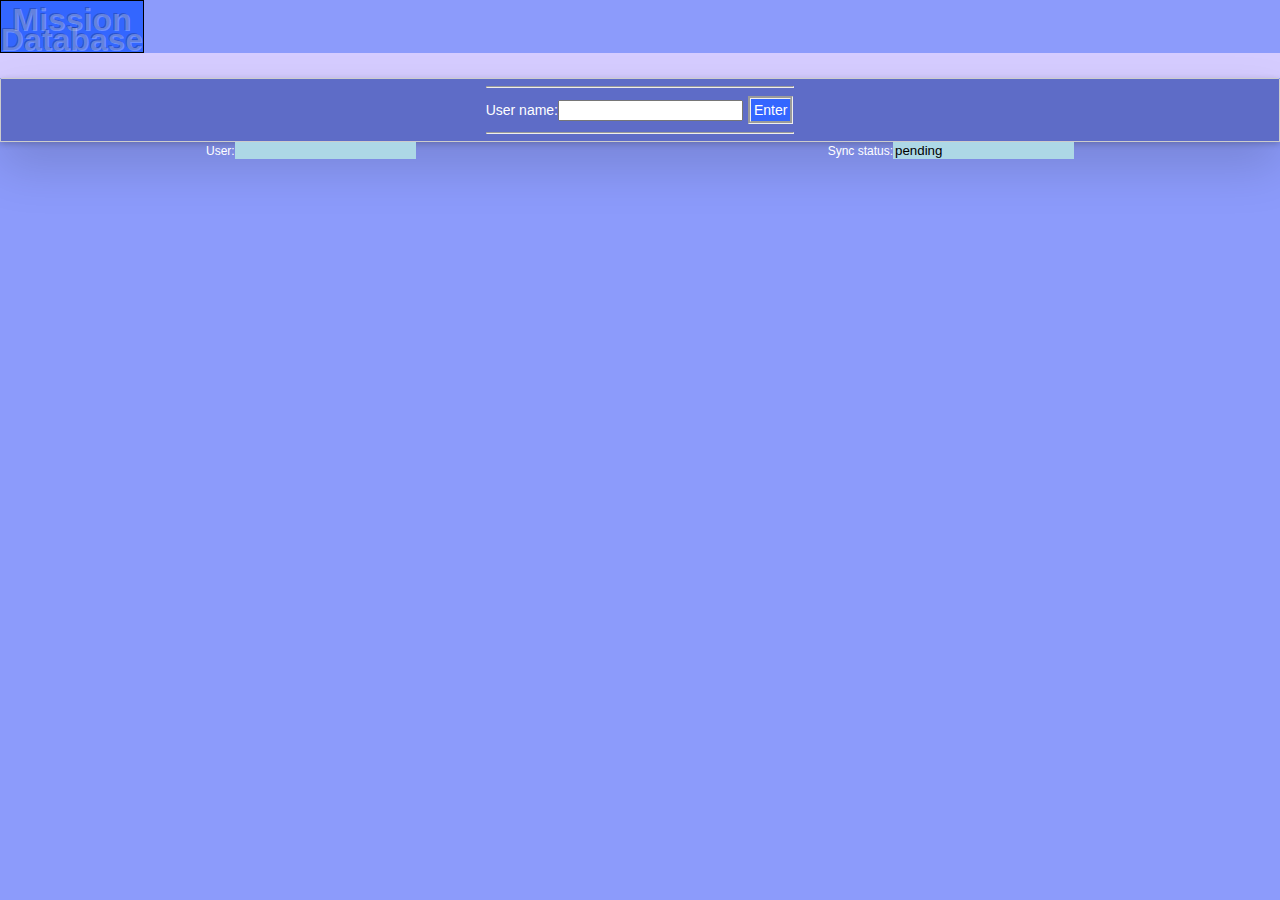
==== index.html @ 2a37e146 "Design docs and Uniqie Surgeon names and calclist all work now" ====
<!doctype html>
<html lang="en">
    <head>
        <meta charset="utf-8">
        <meta http-equiv="X-UA-Compatible" content="IE=edge,chrome=1">
        <meta name="viewport" content="width=device-width, initial-scale=1.0">
        <title>Medical Mission Database</title>
        <link rel="shortcut icon" type="image/png" href="images/missiondb64.png"/>
        <link rel="stylesheet" href="style/base.css">
        <link rel="manifest" href="manifest.json">
    </head>
    <body>
        <header class="work_screen">
            <div id="headerbox">
                <div id="headerboxlink"><a href="https://www.github.com/alfille/missiondb" target="_blank" title="Go to MissionDb program website"><h1>Mission<br>Database</h1></a></div>
                <div id="buttonheader">
                    <!-- top: UserName MainMenu -->
                    <div class="UserName MainMenu pageOverlay">
                    </div>
                    <!-- top: Download -->
                    <div class="Download pageOverlay">
                        <button type="button" class="divbutton" onclick="showPage( 'MainMenu' )">Main Menu</button>
                    </div>
                    <!-- top: SettingMenu -->
                    <div class="SettingMenu pageOverlay">
                        <button type="button" class="divbutton edit_note" onclick="objectPatientData.clickEdit()">Edit</button>
                        <button type="button" class="divbutton savedata" onclick="objectPatientData.savePatientData()">Save Changes</button>
                        <button type="button" class="divbutton return" onclick="showPage( 'PatientList' )">Cancel</button>
                    </div>
                    <!-- top: PatientList -->
                    <div class="PatientList pageOverlay">
                        <button type="button" class="divbutton" onclick="showPage( 'MainMenu' )">Main Menu</button>
                        <button type="button" class="divbutton" onclick="showPage( 'PatientNew' )">Add Patient</button>
                        <button type="button" class="divbutton" onclick="showPage( 'PatientPhoto' )" id="editreviewpatient">Review/Edit Patient</button>
                    </div>
                    <!-- top: OperationList -->
                    <div class="OperationList pageOverlay">
                        <button type="button" class="divbutton" onclick="showPage( 'OperationNew' )">Add Operation</button>
                        <button type="button" class="divbutton" onclick="showPage( 'OperationEdit' )" id="editreviewoperation">Review/Edit Operation</button>
                        <button type="button" class="divbutton return" onclick="showPage( 'PatientPhoto' )">Return</button>
                    </div>
                    <!-- top: PatientPhoto -->
                    <div class="PatientPhoto pageOverlay">
                        <button type="button" class="divbutton return" onclick="showPage( 'PatientList' )">Return</button>
                    </div>
                    <!-- top: PatientNew -->
                    <div class="PatientData PatientNew pageOverlay">
                        <button type="button" class="divbutton edit_note" onclick="objectPatientData.clickEdit()">Edit</button>
                        <button type="button" class="divbutton savedata" onclick="objectPatientData.savePatientData()">Add Patient</button>
                        <button type="button" class="divbutton discarddata return" onclick="showPage( 'PatientList' )">Cancel</button>
                    </div>
                    <!-- top: PatientDemographics PatientMedical -->
                    <div class="PatientData PatientDemographics PatientMedical pageOverlay">
                        <button type="button" class="divbutton edit_note" onclick="objectPatientData.clickEdit()">Edit</button>
                        <button type="button" class="divbutton savedata" onclick="objectPatientData.savePatientData()">Save Changes</button>
                        <button type="button" class="divbutton return" onclick="showPage( 'PatientPhoto' )">Cancel</button>
                    </div>
                    <!-- top: OperationEdit -->
                    <div class="PatientData OperationEdit pageOverlay">
                        <button type="button" class="divbutton edit_note" onclick="objectPatientData.clickEdit()">Edit</button>
                        <button type="button" class="divbutton savedata" onclick="objectPatientData.savePatientData()">Save Changes</button>
                        <button type="button" class="divbutton delete" onclick="deleteOperation()">Delete Operation</button>
                        <button type="button" class="divbutton return" onclick="showPage( 'OperationList' )">Cancel</button>
                    </div>
                    <!-- top: InvalidPatient -->
                    <div class="InvalidPatient pageOverlay">
                        <button type="button" class="divbutton return" onclick="showPage( 'PatientList' )">Return</button>
                    </div>
                    <!-- top: NoteList -->
                    <div class="NoteList pageOverlay">
                        <button class="create_note libutton divbutton" type="button" onclick="showPage( 'NoteNew' )">New Note</button>
                        <button class="createtheimage libutton divbutton" type="button" onclick="quickImage()" title="Quick picture">&#128247;</button>
                        <button class="returnfromnote libutton divbutton return" type="button" onclick="showPage( 'PatientPhoto' )">Return</button>
                    </div>
                </div>
            </div>
            <div id="titlebox">
            </div>
        </header>
        <div id="missiondbody" class="work_screen">
            <!-- body: UserName -->
            <div class="UserName pageOverlay">
                <div id="UserNameContent" >
                    <div>
                        <hr>
                        <label for="UserNameText">User name:</label><input type="text" required="true" id="UserNameText" title="Enter your User Name">
                        <button type="button" class="divbutton" onclick="UserNameInput()">Enter</button>
                        <hr>
                    </div>
                </div>
            </div>
            <!-- body: MainMenu -->
            <div class="MainMenu pageOverlay">
                <div id="MainMenuContent" >
                    <button type="button" class="divbutton" onclick="showPage( 'PatientList' )">Patient List</button>
                    <button type="button" class="divbutton" onclick="showPage( 'SettingMenu' )">Settings</button>
                    <button type="button" class="divbutton" onclick="showPage( 'Download' )">Download</button>
                    <button type="button" class="divbutton" onclick="createScheduleIndex()">DesignIndex</button>
                    <button type="button" class="divbutton" onclick="testScheduleIndex()">CreateIndex</button>
                </div>
            </div>
            <!-- body: Download -->
            <div class="Download pageOverlay">
                <div id="MainMenuContent" >
					<h3>Download Spreadsheet file</h3>
                    <button type="button" class="divbutton" onclick="downloadPatients()">Patient List</button>
                    <button type="button" class="divbutton" onclick="downloadAll()">All data</button>
                </div>
            </div>
            <!-- body: PatientList -->
            <div class="PatientList pageOverlay">
                <div id="PatientListContent" >
                    <table id="PatientList"></table>
                </div>
            </div>
            <!-- body: OperationList -->
            <div class="OperationList pageOverlay">
                <div id="OperationListContent" >
                    <table id="OperationsList"></table>
                </div>
            </div>
            <!-- body: PatientNew PatientDemographics PatientMedical OperationEdit SettingMenu -->
            <div class="PatientData PatientNew PatientDemographics PatientMedical OperationEdit SettingMenu pageOverlay">
                <div id="PatientDataContent" ></div>
            </div>
            <!-- body: PatientPhoto -->
            <div class="PatientPhoto pageOverlay">
                <div id="PatientPhotoContent" >
                    <img class="entryfield_image" onclick="ShowBigPicture(this)">
                    <div class="entryfield_text">
                        <button class="edit_note libutton" type="button" onClick="photoBar.startedit()">Edit</button>
                        Patient Photo
                    </div>
                </div>
                <div id="PatientPhotoButtons">
                    <div class="PatientProcButtons">
                        <button type="button" class="divbutton" onclick="showPage( 'PatientDemographics' )">Demographics</button>
                        <button type="button" class="divbutton" onclick="showPage( 'PatientMedical' )">Medical</button>
                    </div>
                    <div class="PatientProcButtons" id="ProcList">
                        <button type="button" class="divbutton" onclick="showPage( 'NoteList' )">Notes</button>
                        <button type="button" class="divbutton" onclick="showPage( 'OperationList' )">Operations</button>
                    </div>
                    <div class="PatientProcButtons">
                        <button type="button" class="divbutton" onclick="printCard()">Print Card</button>
                        <button type="button" class="divbutton delete" onclick="deletePatient()">Delete Patient</button>
                    </div>
                </div>
            </div>
            <!-- body: InvalidPatient -->
            <div class="InvalidPatient pageOverlay">
                <div id="InvalidPatientContent" >
                    <H2>Not a valid patient ID</H2>
                    <p>Possble causes include your data not yet synced, or changes since this patient was selected</p>
                </div>
            </div>
            <!-- body: NoteList -->
            <div class="NoteList pageOverlay">
                <div id="NoteListContent"></div>
            </div>
            <!-- body: NoteNew (quick note) -->
            <div class="NoteNew pageOverlay">
                <div id="NoteNewContent">
                    <img id="NoteNewImage" class="entryfield_image" onclick="ShowBigPicture(this)">
                    <label for="NoteNewText" id="NoteNewLabel"></label>
                    <div id="NoteNewText" class="editable"></div>
                </div>
            </div>
            <!-- body: NoteImage (quick photo) -->
            <div class="NoteImage pageOverlay">
                <input type="file" accept="image/*" id="imageInput" onchange="handleImage()" capture="environment">
                <input type="file" accept="image/*" id="imageQ" onchange="quickImage2()" capture="environment">
                <button type="button" class="divbutton" onclick="getImage()">&#128247; or &#119809;
                u&#818; Gallery</button>
                <button type="button" class="divbutton" onclick="showPage( 'NoteList' )">Cancel</button>
            </div>
            <!-- body: NoteImage2 (quick photo) -->
            <div class="NoteImage2 pageOverlay">
                <div id="NoteImage2Content" ></div>
                <img id="imageCheck" class="entryfield_image" onclick="ShowBigPicture(this)">
                <label for="annotation">Image notes (optional)</label>
                <div id="annotation" class="editable"></div>
                <button type="button" class="divbutton" onclick="saveImage()">Save</button>
                <button type="button" class="divbutton" onclick="showPage( 'NoteList' )">Cancel</button>
            </div>
            <!-- body: FloatPicture -->
            <img class="FloatPicture pageOverlay" onclick="HideBigPicture(this)">
        </div>
        <!-- copyable parts -->
        <div id="templates" class="pageOverlay">
            <div class="editToolbar">
                <button type="button" onclick="editBar.saveedit()"><span><B>Save</B></span></button>
                <button type="button" onclick="editBar.leave('NoteList')"><span><B>Cancel</B></span></button>
                <button type="button" onclick="editBar.getImage()" title="Get image"><span><B>&#128247;</B></span></button>            
                <button type="button" onclick="editBar.removeImage()" class="tbarxpic" title="Remove image"><span><B>&#128473;&#128247;</B></span></button>
                <button type="button" onclick="editBar.deleteedit()" class="tbardel delete" title="Delete note"><span><B>Delete</B></span></button>
                <input type="file" accept="image/*" class="imageBar" onchange="editBar.handleImage()" capture="environment">
            </div>
            <div class="photoToolbar">
                <button type="button" onclick="photoBar.saveedit()"><span><B>Save</B></span></button>
                <button type="button" onclick="photoBar.leave('PatientPhoto')"><span><B>Cancel</B></span></button>
                <button type="button" onclick="photoBar.getImage()" title="Get image"><span><B>&#128247;</B></span></button>            
                <button type="button" onclick="photoBar.removeImage()" class="tbarxpic" title="Remove image"><span><B>&#128473;&#128247;</B></span></button>
                <input type="file" accept="image/*" class="imageBar" onchange="photoBar.handleImage()" capture="environment">
            </div>
           <button class="edit_note libutton" type="button">Edit</button>
            <div id="phototemplate">
                <img class="entryfield_image" onclick="ShowBigPicture(this)">
                <div class="entryfield_text">
                    <button class="edit_note libutton" type="button" onClick="photoBar.startedit()">Edit</button>
                    Patient Photo
                </div>
            </div>
            <fieldset><legend><button type="button" value="show" onclick="objectPatientData.fsclick(this)">&#10134;</button></legend></fieldset>
        </div>
        <!-- Footer -->
        <footer class="work_screen">
            <div id="footerflex">
                <div><label for="userstatus">User:</label><input type="text" readonly id="userstatus"></div>
                <div><label for="syncstatus">Sync status:</label><input type="text" readonly id="syncstatus"></div>
            </div>
        </footer>
        <!-- Card print -->
        <div class="print_screen">
            <div id="printCard">
                <div class=rowCard>
                    <div><img id="photoCard" src="images/missiondb192.png" alt="Patient photo" height=180 width=180></div>
                    <div><canvas class="qrCard" height=180 width=180></canvas></div>
                </div>
                <div class=rowCard>
                    <div><table>
                        <tr><td>Patient name</td><td></td></tr>
                        <tr><td>Complaints</td><td></td></tr>
                        <tr><td>Procedure</td><td></td></tr>
                        <tr><td>Length</td><td></td></tr>
                        <tr><td>Surgeon</td><td></td></tr>
                        <tr><td>ASA</td><td></td></tr>
                    </table></div>
                </div>
                <div class=rowCard>
                    <div><table>
                        <tr><td>Age</td><td></td></tr>
                        <tr><td>Sex</td><td></td></tr>
                        <tr><td>Weight</td><td></td></tr>
                        <tr><td>Allergies</td><td></td></tr>
                        <tr><td>Meds</td><td></td></tr>
                        <tr><td>Equipment</td><td></td></tr>
                    </table></div>
                </div>
            </div>
        </div>
        <!-- Splash screen -->
        <div id="splash_screen">
            <b><center>
            <h1>Mission Database</h1>
            <img src="images/missiondb512.png" alt="MissionDb Medical Mission patient database">
            <hr>
                If the application does not appear, contact:.<br>
                <a href="mailto:palfille@partners.org?subject=missiondb error">missiondb development team</a>
            <hr>
            </center></b>
        </div>
        
        <!-- scripts -->
        <!-- pouchdb --> <script src="js/pouchdb-7.2.1.min.js"></script>
        <!-- qr --> <script src="js/qrenc-4.0.0.min.js"></script>
        <!-- datepicker --> <script src="js/datepicker.js"></script>
        <!-- timepicker --> <script src="js/time-pick.js"></script>
        <!-- length --> <script src="js/length-pick.js"></script>
        <!-- load service workers --> <script src="js/base.js"></script>
        <!-- application code --> <script src="js/app.js"></script>
    </body>
</html>
---- style/base.css ----
html, body {
  margin: 0;
  padding: 0;
}
#headerbox {
  display: flex;
  position: relative;
  justify-content: space-between;
  top: 0;
  left: 0;
  width: 100%;
  background: #lightblue;
}
#headerbox h1 {
  display: block;
  height: 70px;
  font-size: 32px;
  font-weight: bold;
  text-align: center;
  color: #b3b3b3;
  color: rgba(255, 255, 255, 0.3);
  margin-block-start: 10px;
  margin-block-end: -.9em;
  
  text-shadow: -1px -1px rgba(0, 0, 0, 0.2);
  -webkit-text-rendering: optimizeLegibility;
  -moz-text-rendering: optimizeLegibility;
  -ms-text-rendering: optimizeLegibility;
  -o-text-rendering: optimizeLegibility;
  text-rendering: optimizeLegibility;
}

#headerboxlink {
  color: black ;
  border-style: solid;
  border-width: 1px;
  border-color: black;
}
#headerboxlink a:link {
  text-decoration: inherit;
}
#headerboxlink:hover {
  background: #3366FF;
}
#titlebox {
  width: 100%;
  background: #D5CCFF;
  color: black ;
  height: 1em;
  text-align: center;
  padding: 3px 3px 8px ;
}
table {
  border-collapse: collapse;
  width: 100% ;
}
th, td {
  border: 1px solid black;
  padding: 4px;
}
th {
  cursor: pointer;
}
th:hover {
  background:  yellow;
}
tr.head {
  background: #CCFFFF ;
}
tr:hover {
  background: lightyellow ;
}
tr, li {
  background: #CCCCFF ;
  min-height: 1em;
}
tr:nth-child(odd), li:nth-child(odd) {
  margin: 4px 0 0 0;
  border-style: double none none none ;
  padding: 4px 0 0 0;
  background: #E6F2FF ;
}
tr.choice, li.choice {
  background: gold !important;
}
tr:nth-child(odd):hover, li:nth-child(even):hover {
  background: lightyellow ;
}

.PatientData li {
  background: #E6F2FF ;
  margin: 0 0 0 0;
  border-style: double none none none ;
  padding: 4px;
}

.PatientData li:nth-child(odd) {
  background: #CCCCFF ;
}

ul {
  list-style-type: none;
  margin: 0;
  padding: 0;
  overflow: auto;
}

.divbutton {
  margin: 1px;
  padding: 3px;
  border: 3px;
  display: inline-block;
  background: #3366FF;
  font-size: 14px;
  vertical-align: baseline;
  font-family: inherit;
  color: white;
  border-style: groove ;
  -webkit-appearance: none;
  /*-moz-appearance: none;*/
  -ms-appearance: none;
  -o-appearance: none;
  appearance: none;
}

.divbutton:disabled {
  color: grey;
  background: #9eb6ff ;
}
 
#deleteedit {
  background: red;
  float: right;
}
.entryfield_text {
  min-height: 1em;
  display: inline-block;
}
  
body {
  font: 14px 'Helvetica Neue', Helvetica, Arial, sans-serif;
  line-height: 1.4em;
  background: #8C9BFB;
  color: #4d4d4d;
  width: 100%;
  margin: 0 auto;
  -webkit-font-smoothing: antialiased;
  -moz-font-smoothing: antialiased;
  -ms-font-smoothing: antialiased;
  -o-font-smoothing: antialiased;
  font-smoothing: antialiased;
}

#missiondbody {
  background: #fff;
  background: rgba(255, 255, 255, 0.9);
  margin: 0 0 0 0;
  border: 1px solid #ccc;
  position: relative;
  border-top-left-radius: 2px;
  border-top-right-radius: 2px;
  box-shadow: 0 2px 6px 0 rgba(0, 0, 0, 0.2),
        0 25px 50px 0 rgba(0, 0, 0, 0.15);
}

.pageOverlay {
  display: none ;
}

#NoteList li:nth-child(odd) {
  font-style: italic;
  display: flex;
  width: 100%;
}
footer {
  color: darkblue;
  position: absolute;
  right: 0;
  left: 0;
  height: 10px;
  text-align: center;
  font-size: 12px;
}

#syncstatus, #userstatus {
  background: lightblue;
  border: 4px;
}

#userbutton, #remotebutton {
  background: #99ddff;
}

.entryfield_image {
  max-width: 20%;
  display: inline-block;
  height: auto ;
}
.FloatPicture {
    position: absolute;
    z-index: 1;
    margin-left: auto;
    margin-right: auto;
    margin-top: auto;
    margin-bottom: auto;
    top: 0px;
    max-height: 100% ;
    max-width: auto ;
}
@media only and (orientation: landscape) {
  .entryfield_image {
    max-height: 20%;
    display: inline-block;
    width: auto ;
  }
}
#imageInput, .imageBar, #imageQ {
  display:none;
}
.editable {
  border: 1px solid darkgray;
  width: 100%;
}
.editor {
    border:solid 1px #ccc;
    padding: 20px;
    min-height:200px;
}
.editToolbar {
    border:solid 1px #ddd;
    background:#f4f4f4;
    padding: 5px;
    border-radius:3px;
}
.editToolbar button {
  background: lightblue;
}
.editToolbar span {
    cursor:pointer;
    background: inherit;
}
.editToolbar span:hover {
    color: yellow;
}
.edit_note {
  display: inline-block;
  background: yellow;
  color: black;
  border: 1px solid red;
  margin: 1px 3px 1px 1px ;
}
.inly {
  display : inline-block;
}
.edit_note:disabled {
  background: #ffffcc;
  color: grey;
}
#textdiv, #NoteNewText div:nth-child(3) {
  background: gold;
  min-height: 1em;
  border: 2px solid black;
}
.tbardel:disabled {
  background: #ffffcc;
  color: grey;
}
.return {
  background: green;
}
.delete {
  background: red !important;
  float: right;
}
.divbutton:hover {
  color: yellow;
}
.divbutton:disabled {
  background: #ffffcc;
  color: grey;
}
@media print {  
  @page {
    size: 6in 4in portrait; /* landscape */
    margin: 0;
  }
}
#printCard {
  margin: .3in ;
    position: absolute ;
    background: lightgrey ;
    left: 0 ;
    top: 0 ;
    border: -2px solid black ;
    display: flex;
    flex-flow: row nowrap;
    width: 100%;
    height: 100%;
    align-items: flex-start;
    page-break-before: avoid;
    page-break-inside: avoid;
    page-break-after: avoid;
}
.rowCard {
    display: flex;
    flex-flow: column nowrap;
    flex-grow: 1;
    justify-content: space-between;
    padding: 1px;
}
.rowCard div {
    width: 100% ;
}
.rowCard:first-child {
    flex-grow: 0;
    flex-basis: 180px;
}
#printCard table {
    table-layout: auto;
    border-collapse: collapse;
    border: 0;
  }
#printCard tr {
    background: white;
    color: black;
}
#printCard td {
    word-wrap: break-word;
    width: 70% ;
  }
#printCard td:nth-child(1) {
    width: 30% ;
    font-weight: bold;
  }
}
#splash_screen {
  display: block ;
  background: #3366CC;
}
  
#PatientPhotoContent {
  display: flex ;
  background: #b3b3ff ;
  justify-content: center;
  align-items: center;
  flex-direction: row ; 
}
#MainMenuContent {
  display: flex ;
  background: #b3b3ff ;
  justify-content: center;
  align-items: center;
  flex-direction: column ; 
}
#PatientPhotoButtons {
  display: flex;
  color: white;
  flex-direction: row ;
  justify-content: space-around;
}
.PatientProcButtons {
  display: flex;
  flex-direction: column;
}
#InvalidPatientContent {
    padding: 5px ;
}
.PatientData input {
    background: #F6F6F6 ;
    size: 35 ;
}
.PatientData textarea {
    background: #F6F6F6 ;
    vertical-align: top;
    rows: 3;
    cols: 35;
}
.print_screen {
    display: none ;
}
.work_screen {
    display: none ;
}
#UserNameContent {
  background: #5e6cc7;
  color: white;
  display: flex ;
  justify-content: center;
  align-items: center;
}
#footerflex {
  display: flex;
  color: white;
  flex-flow: row wrap;
  justify-content: space-around;
}
/* Datepicker https://code-boxx.com/simple-datepicker-pure-javascript-css */
/* (A) POPUP */
.picker-wrap {
  position: fixed;
  top: 0;
  left: 0;
  width: 100vw;
  height: 100vh;
  background: rgba(0,0,0,0.5);
  opacity: 0;
  visibility: hidden;
  transition: opacity 0.2s;
}
.picker-wrap.show {
  opacity: 1;
  visibility: visible;
}
.picker-wrap .picker {
  margin: 50vh auto 0 auto;
  transform: translateY(-50%);
}

/* (B) CONTAINER */
.picker {
  max-width: 300px;
  border: 1px solid #eee;
  background: #fafafa;
  padding: 10px;
}

/* (C) MONTH + YEAR */
.picker-m, .picker-y {
  width: 50%;
  padding: 5px;
  box-sizing: border-box;
  font-size: 16px;
}

/* (D) DAY */
.picker-d table {
  color: #333;
  border-collapse: separate;
  width: 100%;
  margin-top: 10px;
}
.picker-d table td {
  width: 14.28%; /* 7 EQUAL COLUMNS */
  padding: 5px;
  text-align: center;
}
/* HEADER */
.picker-d-h td {
  font-weight: bold;
}
/* BLANK DATES */
.picker-d-b {
  background: #ddd;
}
/* TODAY */
.picker-d-td {
  background: #ffe0d4;
}
/* PICKABLE DATES */
.picker-d-d:hover {
  cursor: pointer;
  background: #2d68c4;
  color: #fff;
}
/* UNPICKABLE DATES */
.picker-d-dd {
  color: #aaa;
  background: #ddd;
}
/* time-pick https://code-boxx.com/simple-time-picker-javascript-css */
/* (A) FOR THE POPUP TIME PICKER */
#lp-pop, #tp-pop {
  width: 100vw;
  height: 100vh;
  position: fixed;
  top: 0; left: 0;
  z-index: 999;
  background: rgba(0, 0, 0, 0.7);
  opacity: 0;
  visibility: hidden;
  transition: opacity 0.3s;
}
#lp-pop.show, #tp-pop.show {
  opacity: 1;
  visibility: visible;
}

/* (B) TIME PICKER ITSELF */
.tp {
  display: flex;
  flex-wrap: wrap;
  max-width: 320px;
  background: #fff;
  border: 1px solid #eee;
}
.tp-box > *::selection {
  background: transparent;
}
#lp-pop .tp, #tp-pop .tp {
  margin: 50vh auto 0 auto;
  transform: translateY(-50%);
}

/* (C) HR + MIN + AM/PM */
.tp-box {
  width: 33%;
  padding: 0 15px;
  text-align: center;
  box-sizing: border-box;
}
.tp-up, .tp-down {
  font-size: 32px;
  font-weight: bold;
  color: #e01717;
  padding: 10px 0;
  cursor: pointer;
}
.tp-val {
  box-sizing: border-box;
  width: 100%;
  background: #f2f2f2;
  border: 1px solid #eee;
  padding: 5px;
  text-align: center;
  font-size: 22px;
}

/* (D) OK BUTTON */
.tp-ok {
  width: 100%;
  background: #ce3535;
  color: #fff;
  border: 0;
  padding: 15px 0;
  margin: 10px;
  cursor: pointer;
}
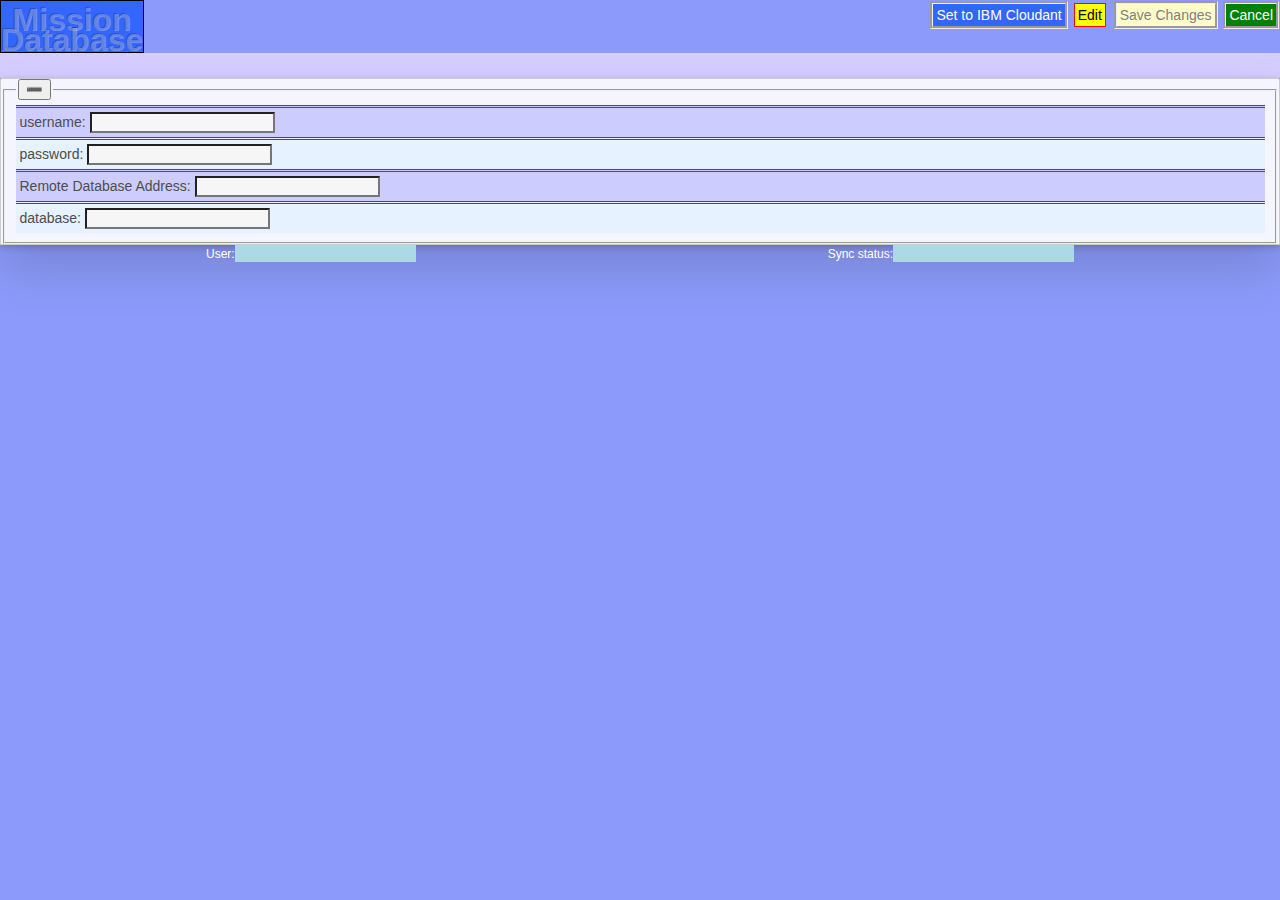
==== commit fb019d24: "Lots of changes: 1. Javascript Lint to find syntax errors 2. Add Admin for database user, including " ====
--- a/index.html
+++ b/index.html
@@ -14,15 +14,24 @@
             <div id="headerbox">
                 <div id="headerboxlink"><a href="https://www.github.com/alfille/missiondb" target="_blank" title="Go to MissionDb program website"><h1>Mission<br>Database</h1></a></div>
                 <div id="buttonheader">
-                    <!-- top: UserName MainMenu -->
-                    <div class="UserName MainMenu pageOverlay">
+                    <!-- top: MainMenu -->
+                    <div class="MainMenu pageOverlay">
+                    </div>
+                    <!-- top: Administration -->
+                    <div class="Administration SuperUser pageOverlay">
+                        <button type="button" class="divbutton return" onclick="showPage( 'MainMenu' )">Return</button>
+                    </div>
+                    <!-- top: DatabaseInfo -->
+                    <div class="PatientData DatabaseInfo pageOverlay">
+                        <button type="button" class="divbutton return" onclick="showPage( 'MainMenu' )">Return</button>
                     </div>
                     <!-- top: Download -->
                     <div class="Download pageOverlay">
                         <button type="button" class="divbutton" onclick="showPage( 'MainMenu' )">Main Menu</button>
                     </div>
-                    <!-- top: SettingMenu -->
-                    <div class="SettingMenu pageOverlay">
+                    <!-- top: RemoteDatabaseInput -->
+                    <div class="RemoteDatabaseInput pageOverlay">
+                        <button type="button" class="divbutton" onclick="defaultCoudant()">Set to IBM Cloudant</button>
                         <button type="button" class="divbutton edit_note" onclick="objectPatientData.clickEdit()">Edit</button>
                         <button type="button" class="divbutton savedata" onclick="objectPatientData.savePatientData()">Save Changes</button>
                         <button type="button" class="divbutton return" onclick="showPage( 'PatientList' )">Cancel</button>
@@ -33,6 +42,12 @@
                         <button type="button" class="divbutton" onclick="showPage( 'PatientNew' )">Add Patient</button>
                         <button type="button" class="divbutton" onclick="showPage( 'PatientPhoto' )" id="editreviewpatient">Review/Edit Patient</button>
                     </div>
+                    <!-- top: UserList -->
+                    <div class="UserList pageOverlay">
+                        <button type="button" class="divbutton" onclick="showPage( 'MainMenu' )">Main Menu</button>
+                        <button type="button" class="divbutton" onclick="showPage( 'UserNew' )">Add User</button>
+                        <button type="button" class="divbutton" onclick="showPage( 'UserEdit' )" id="editreviewuser">Review/Edit User</button>
+                    </div>
                     <!-- top: OperationList -->
                     <div class="OperationList pageOverlay">
                         <button type="button" class="divbutton" onclick="showPage( 'OperationNew' )">Add Operation</button>
@@ -49,6 +64,22 @@
                         <button type="button" class="divbutton savedata" onclick="objectPatientData.savePatientData()">Add Patient</button>
                         <button type="button" class="divbutton discarddata return" onclick="showPage( 'PatientList' )">Cancel</button>
                     </div>
+                    <!-- top: SuperUser -->
+                    <div class="PatientData SuperUser pageOverlay">
+                        <button type="button" class="divbutton edit_note" onclick="objectPatientData.clickEdit()">Edit</button>
+                        <button type="button" class="divbutton savedata" onclick="objectPatientData.savePatientData()">Proceed</button>
+                        <button type="button" class="divbutton discarddata return" onclick="showPage( 'Administration' )">Cancel</button>
+                    </div>
+                    <!-- top: UserNew UserEdit -->
+                    <div class="PatientData UserNew UserEdit pageOverlay">
+                        <button type="button" class="divbutton edit_note" onclick="objectPatientData.clickEdit()">Edit</button>
+                        <button type="button" class="divbutton savedata" onclick="objectPatientData.savePatientData()">Save Changes</button>
+                        <button type="button" class="divbutton return" onclick="showPage( 'UserList' )">Cancel</button>
+                    </div>
+                    <!-- top: SendUser -->
+                    <div class="SendUser pageOverlay">
+                        <button type="button" class="divbutton return" onclick="showPage( 'UserList' )">Return</button>
+                    </div>
                     <!-- top: PatientDemographics PatientMedical -->
                     <div class="PatientData PatientDemographics PatientMedical pageOverlay">
                         <button type="button" class="divbutton edit_note" onclick="objectPatientData.clickEdit()">Edit</button>
@@ -78,31 +109,28 @@
             </div>
         </header>
         <div id="missiondbody" class="work_screen">
-            <!-- body: UserName -->
-            <div class="UserName pageOverlay">
-                <div id="UserNameContent" >
-                    <div>
-                        <hr>
-                        <label for="UserNameText">User name:</label><input type="text" required="true" id="UserNameText" title="Enter your User Name">
-                        <button type="button" class="divbutton" onclick="UserNameInput()">Enter</button>
-                        <hr>
-                    </div>
-                </div>
-            </div>
             <!-- body: MainMenu -->
             <div class="MainMenu pageOverlay">
                 <div id="MainMenuContent" >
                     <button type="button" class="divbutton" onclick="showPage( 'PatientList' )">Patient List</button>
-                    <button type="button" class="divbutton" onclick="showPage( 'SettingMenu' )">Settings</button>
+                    <button type="button" class="divbutton" onclick="showPage( 'RemoteDatabaseInput' )">Remote Database Setup</button>
+                    <button type="button" class="divbutton" onclick="showPage( 'Administration' )">Administration</button>
+                </div>
+            </div>
+            <!-- body: Administration -->
+            <div class="Administration pageOverlay">
+                <div id="AdministrationContent" >
                     <button type="button" class="divbutton" onclick="showPage( 'Download' )">Download</button>
-                    <button type="button" class="divbutton" onclick="createScheduleIndex()">DesignIndex</button>
-                    <button type="button" class="divbutton" onclick="testScheduleIndex()">CreateIndex</button>
+                    <button type="button" class="divbutton" onclick="showPage( 'DatabaseInfo' )">Database Information</button>
+                    <button type="button" class="divbutton" onclick="showPage( 'SuperUser' )">User Management</button>
+                    <button type="button" class="divbutton" onclick="forceReplicate()">Force Replicate</button>
+                    <button type="button" class="divbutton" onclick="testScheduleIndex()">Test routines</button>
                 </div>
             </div>
             <!-- body: Download -->
             <div class="Download pageOverlay">
-                <div id="MainMenuContent" >
-					<h3>Download Spreadsheet file</h3>
+                <div id="DownloadContent" >
+                    <h3>Download Spreadsheet file</h3>
                     <button type="button" class="divbutton" onclick="downloadPatients()">Patient List</button>
                     <button type="button" class="divbutton" onclick="downloadAll()">All data</button>
                 </div>
@@ -113,14 +141,20 @@
                     <table id="PatientList"></table>
                 </div>
             </div>
+            <!-- body: UserList -->
+            <div class="UserList pageOverlay">
+                <div id="UserListContent" >
+                    <table id="UserList"></table>
+                </div>
+            </div>
             <!-- body: OperationList -->
             <div class="OperationList pageOverlay">
                 <div id="OperationListContent" >
                     <table id="OperationsList"></table>
                 </div>
             </div>
-            <!-- body: PatientNew PatientDemographics PatientMedical OperationEdit SettingMenu -->
-            <div class="PatientData PatientNew PatientDemographics PatientMedical OperationEdit SettingMenu pageOverlay">
+            <!-- body: PatientNew PatientDemographics PatientMedical OperationEdit RemoteDatabaseInput DatabaseInfo SuperUser UserNew UserEdit -->
+            <div class="PatientData PatientNew PatientDemographics PatientMedical OperationEdit RemoteDatabaseInput DatabaseInfo SuperUser UserNew UserEdit pageOverlay">
                 <div id="PatientDataContent" ></div>
             </div>
             <!-- body: PatientPhoto -->
@@ -145,6 +179,15 @@
                         <button type="button" class="divbutton" onclick="printCard()">Print Card</button>
                         <button type="button" class="divbutton delete" onclick="deletePatient()">Delete Patient</button>
                     </div>
+                </div>
+            </div>
+            <!-- body: SendUser -->
+            <div class="SendUser pageOverlay">
+                <div id="SendUserContent" >
+                    <div><canvas id="SendUserQR" height=180 width=180>QR code</canvas></div>
+                    <div><label>User email:<input type=text readonly=true id="SendUserEmail"></label></div>
+                    <div><label>User eMission link:<input type=text readonly=true id="SendUserLink"></label></div>
+                    <div><a target="_blank" rel=noopener noreferrer href="" id="SendUserMail">Mail link</a></div>
                 </div>
             </div>
             <!-- body: InvalidPatient -->
--- a/style/base.css
+++ b/style/base.css
@@ -338,14 +338,14 @@
   background: #3366CC;
 }
   
-#PatientPhotoContent {
+#PatientPhotoContent{
   display: flex ;
   background: #b3b3ff ;
   justify-content: center;
   align-items: center;
   flex-direction: row ; 
 }
-#MainMenuContent {
+#MainMenuContent, #DownloadContent, #AdministrationContent,  #SendUserContent {
   display: flex ;
   background: #b3b3ff ;
   justify-content: center;
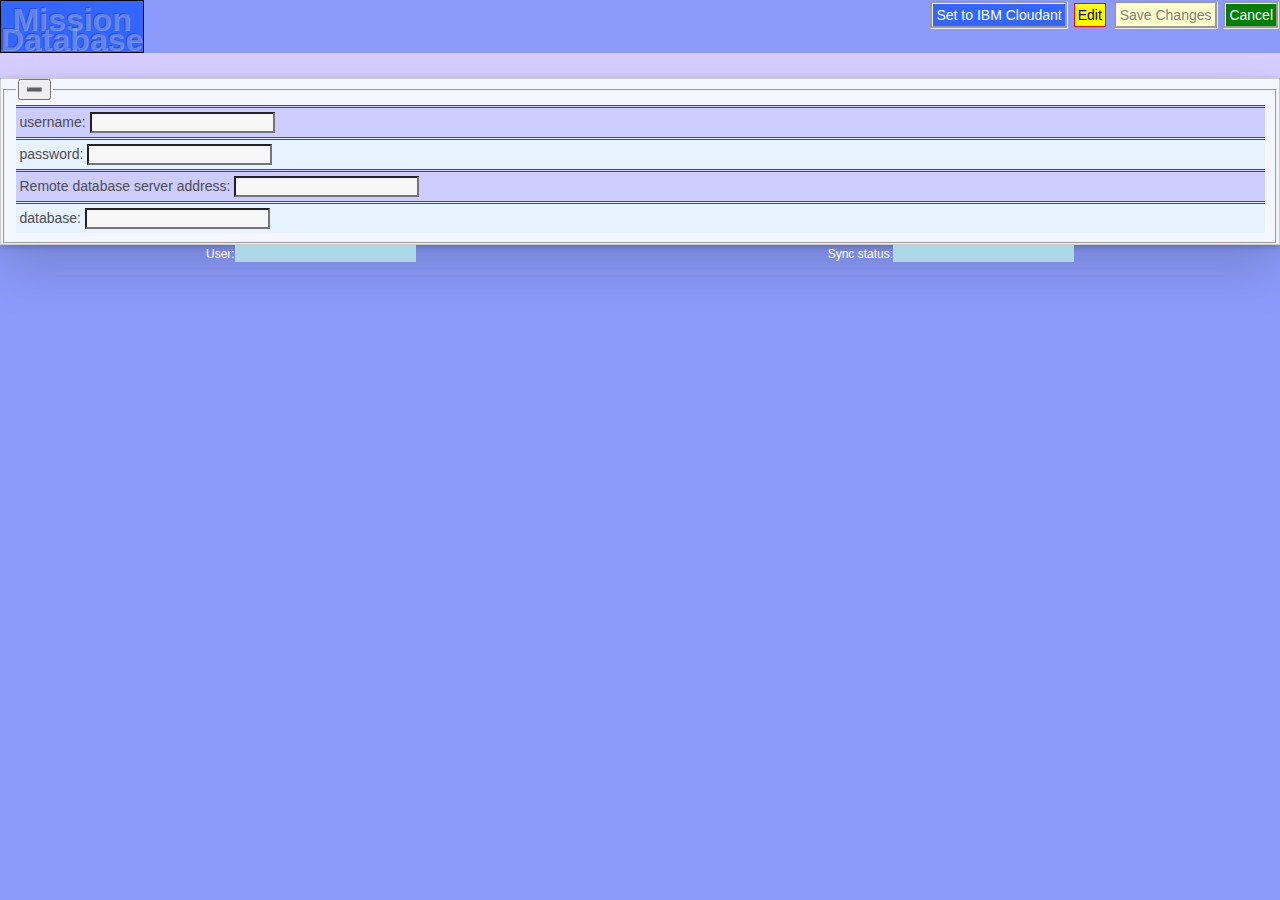
==== commit e728d069: "Updated search to use index queries, cleaned up makeOperationId,... Added quick note and quick photo" ====
--- a/index.html
+++ b/index.html
@@ -170,10 +170,12 @@
                     <div class="PatientProcButtons">
                         <button type="button" class="divbutton" onclick="showPage( 'PatientDemographics' )">Demographics</button>
                         <button type="button" class="divbutton" onclick="showPage( 'PatientMedical' )">Medical</button>
+                        <button type="button" class="divbutton" onclick="showPage( 'OperationList' )">Operations</button>
                     </div>
                     <div class="PatientProcButtons" id="ProcList">
                         <button type="button" class="divbutton" onclick="showPage( 'NoteList' )">Notes</button>
-                        <button type="button" class="divbutton" onclick="showPage( 'OperationList' )">Operations</button>
+                        <button class="create_note libutton divbutton" type="button" onclick="showPage( 'NoteNew' )">New Note</button>
+                        <button class="createtheimage libutton divbutton" type="button" onclick="quickImage()" title="Quick picture">&#128247; New Picture</button>
                     </div>
                     <div class="PatientProcButtons">
                         <button type="button" class="divbutton" onclick="printCard()">Print Card</button>
--- a/style/base.css
+++ b/style/base.css
@@ -535,5 +535,3 @@
   margin: 10px;
   cursor: pointer;
 }
- 
-
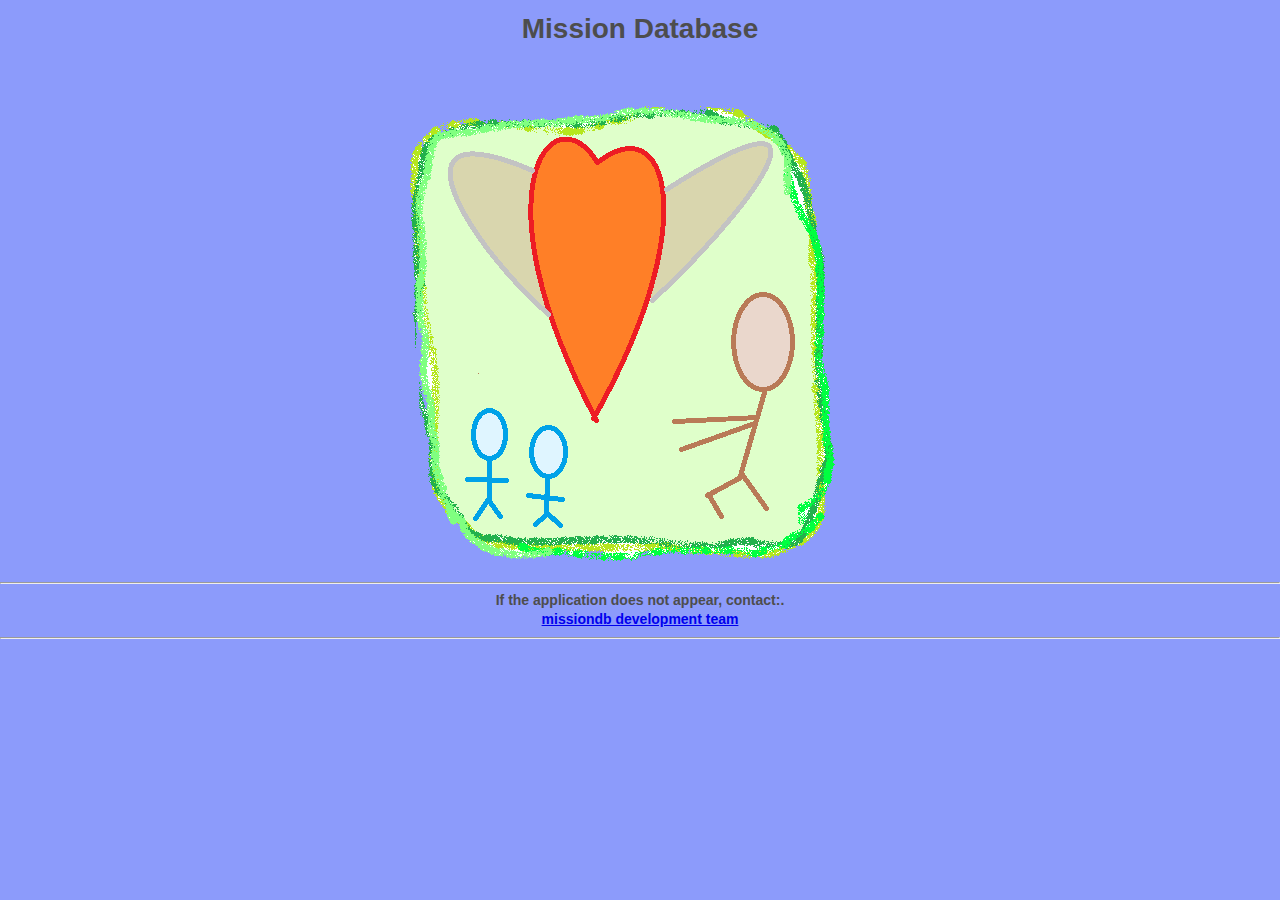
==== commit 83532f5e: "Added the deleteUser function" ====
--- a/index.html
+++ b/index.html
@@ -70,10 +70,16 @@
                         <button type="button" class="divbutton savedata" onclick="objectPatientData.savePatientData()">Proceed</button>
                         <button type="button" class="divbutton discarddata return" onclick="showPage( 'Administration' )">Cancel</button>
                     </div>
+                    <!-- top: UserNew -->
+                    <div class="PatientData UserNew pageOverlay">
+                        <button type="button" class="divbutton savedata" onclick="objectPatientData.savePatientData()">Save Changes</button>
+                        <button type="button" class="divbutton return" onclick="showPage( 'UserList' )">Cancel</button>
+                    </div>
                     <!-- top: UserNew UserEdit -->
                     <div class="PatientData UserNew UserEdit pageOverlay">
                         <button type="button" class="divbutton edit_note" onclick="objectPatientData.clickEdit()">Edit</button>
                         <button type="button" class="divbutton savedata" onclick="objectPatientData.savePatientData()">Save Changes</button>
+                        <button type="button" class="divbutton delete" onclick="deleteUser()">Delete User</button>
                         <button type="button" class="divbutton return" onclick="showPage( 'UserList' )">Cancel</button>
                     </div>
                     <!-- top: SendUser -->
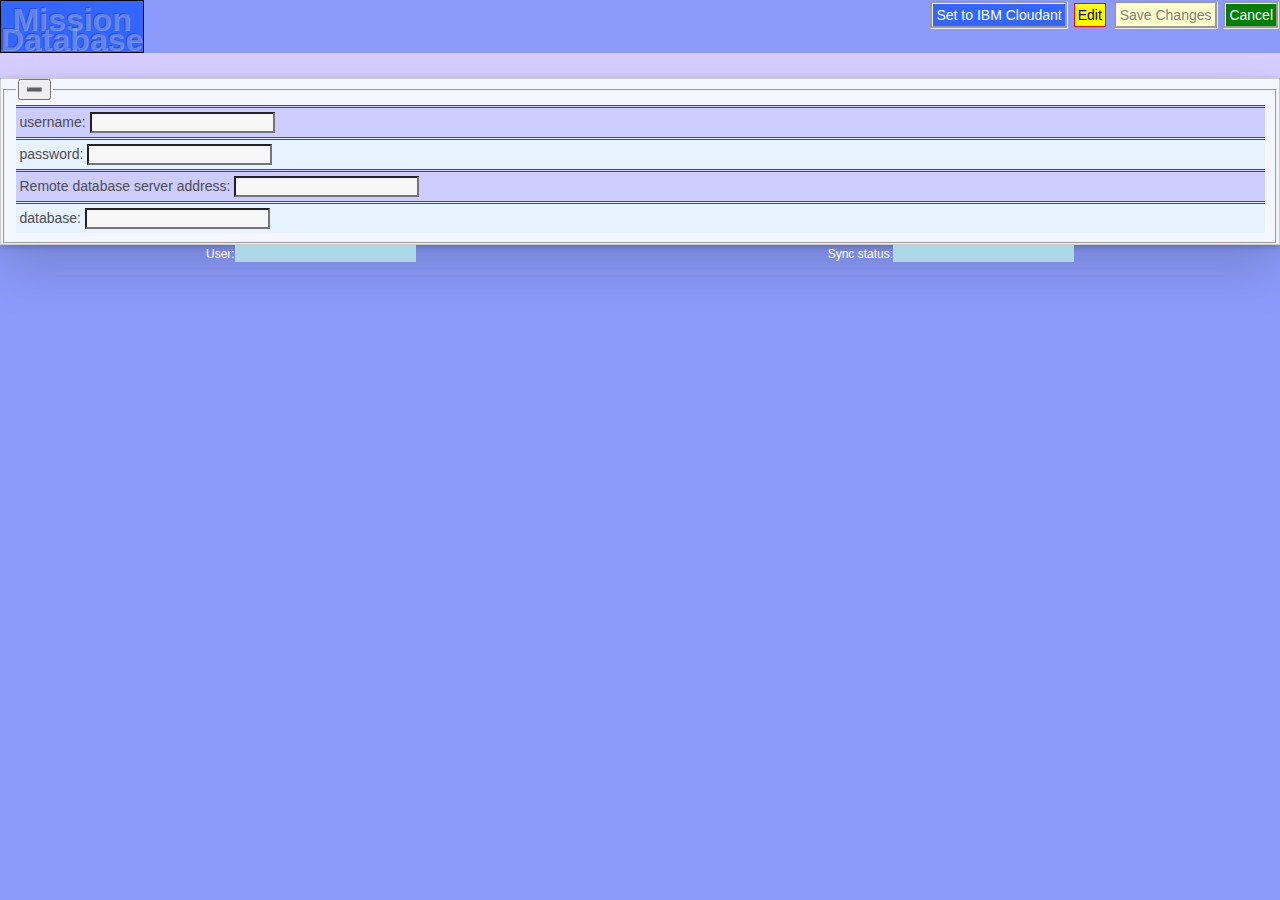
==== commit f0274ab8: "Typos and too many buttons" ====
--- a/index.html
+++ b/index.html
@@ -75,8 +75,8 @@
                         <button type="button" class="divbutton savedata" onclick="objectPatientData.savePatientData()">Save Changes</button>
                         <button type="button" class="divbutton return" onclick="showPage( 'UserList' )">Cancel</button>
                     </div>
-                    <!-- top: UserNew UserEdit -->
-                    <div class="PatientData UserNew UserEdit pageOverlay">
+                    <!-- top: UserEdit -->
+                    <div class="PatientData UserEdit pageOverlay">
                         <button type="button" class="divbutton edit_note" onclick="objectPatientData.clickEdit()">Edit</button>
                         <button type="button" class="divbutton savedata" onclick="objectPatientData.savePatientData()">Save Changes</button>
                         <button type="button" class="divbutton delete" onclick="deleteUser()">Delete User</button>
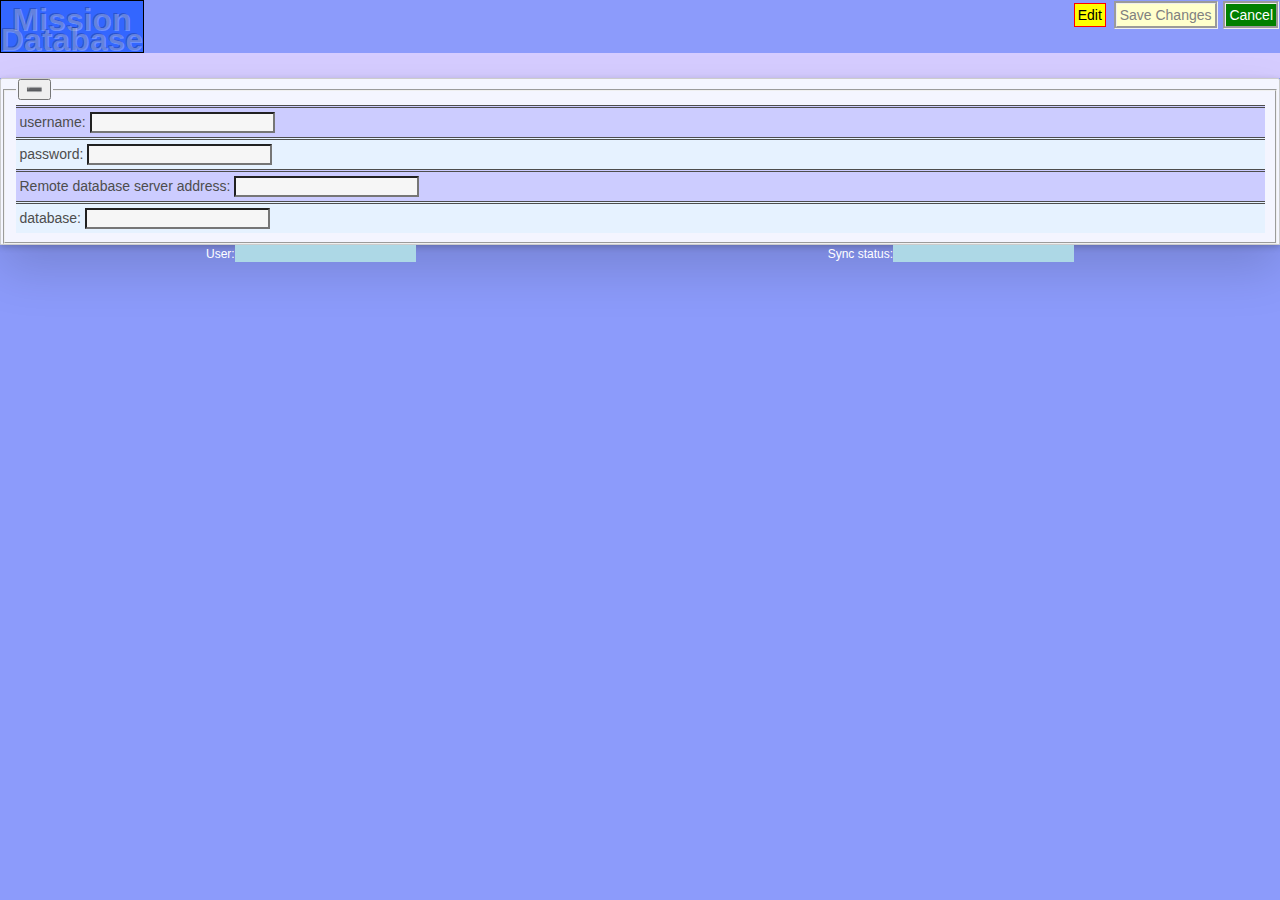
==== commit 3dcbd4ec: "Add drop picture ability" ====
--- a/index.html
+++ b/index.html
@@ -31,7 +31,6 @@
                     </div>
                     <!-- top: RemoteDatabaseInput -->
                     <div class="RemoteDatabaseInput pageOverlay">
-                        <button type="button" class="divbutton" onclick="defaultCoudant()">Set to IBM Cloudant</button>
                         <button type="button" class="divbutton edit_note" onclick="objectPatientData.clickEdit()">Edit</button>
                         <button type="button" class="divbutton savedata" onclick="objectPatientData.savePatientData()">Save Changes</button>
                         <button type="button" class="divbutton return" onclick="showPage( 'PatientList' )">Cancel</button>
